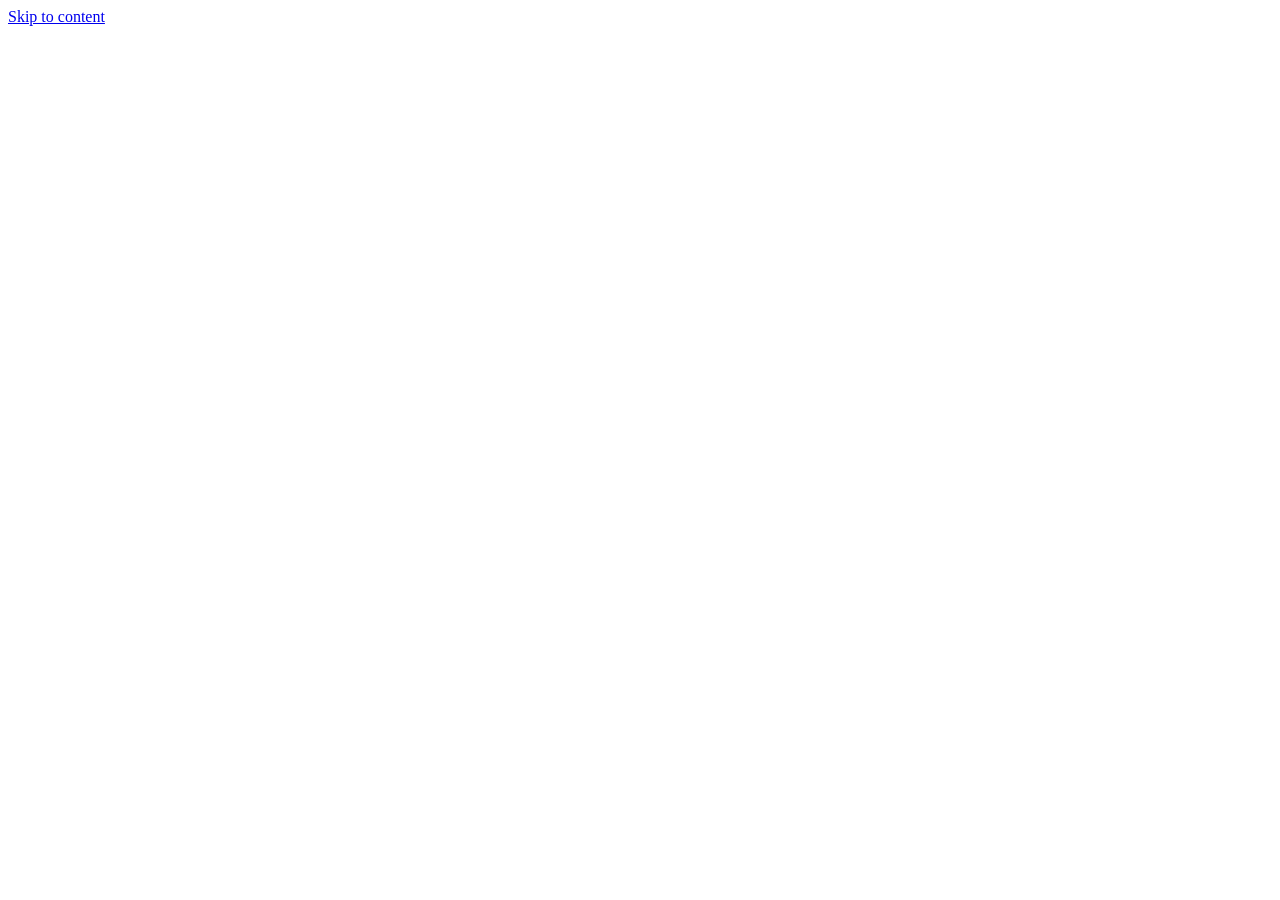
==== web/index.html @ b6e66d04 "WIP: implement Smart E-Mobility A/B/C MVP" ====
<!doctype html>
<html lang="en">
<head>
  <meta charset="utf-8">
  <meta name="viewport" content="width=device-width, initial-scale=1">
  <meta name="color-scheme" content="light">
  <meta name="description" content="Local Smart E-Mobility Hub A/B/C MVP for rentals, parking and charging.">
  <title>Smart E-Mobility Hub</title>
  <link rel="stylesheet" href="/styles.css">
  <script src="/app.js" defer></script>
</head>
<body>
  <a class="skip-link" href="#main">Skip to content</a>
  <div id="app"></div>
  <div id="notice" class="notice" role="status" aria-live="polite" hidden></div>
  <dialog id="detail-dialog"><div id="detail-content"></div><button id="close-dialog" class="secondary">Close</button></dialog>
</body>
</html>
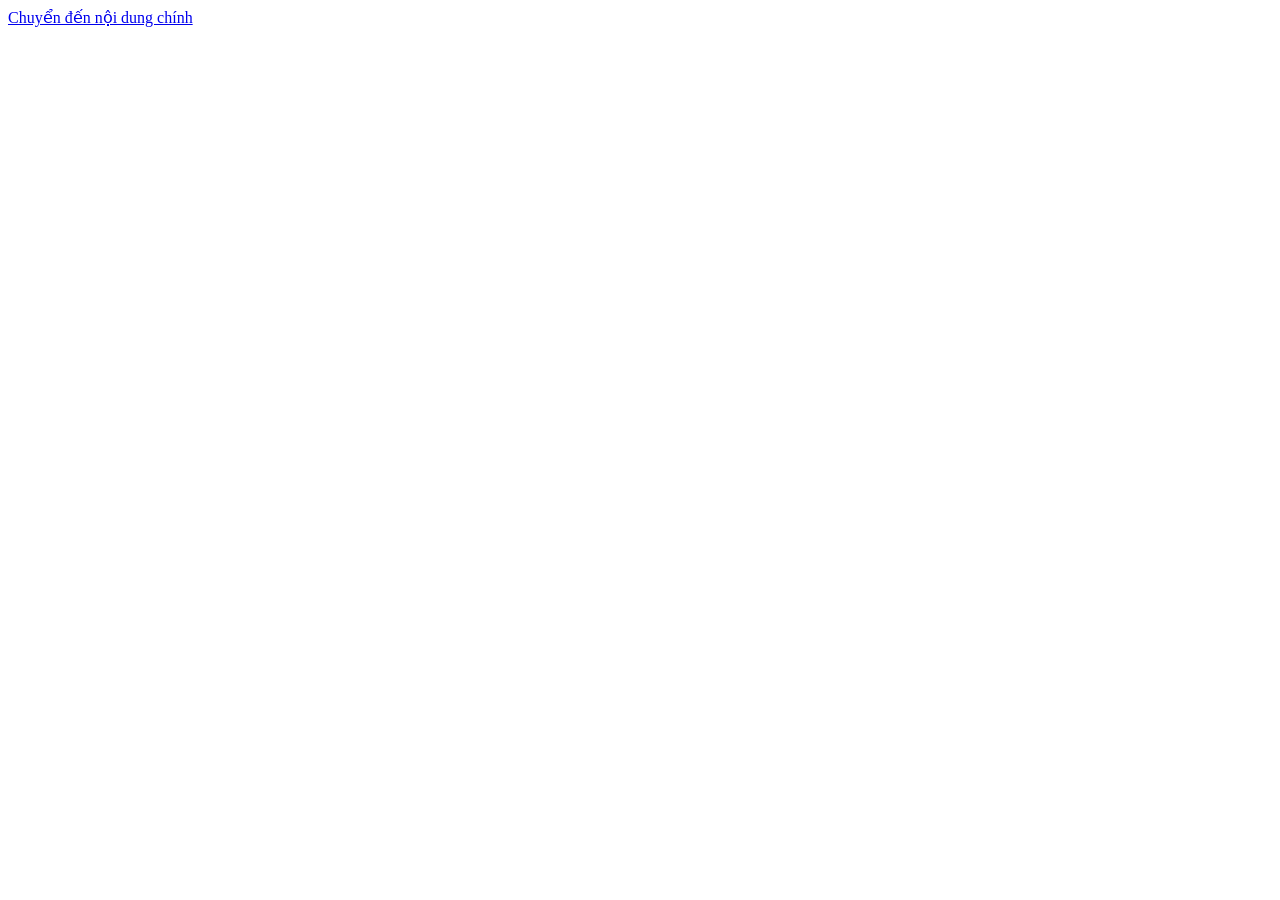
==== commit 79a43ab3: "feat(i18n): localize Vietnamese UI, improve code readability and update regression tests" ====
--- a/web/index.html
+++ b/web/index.html
@@ -1,18 +1,23 @@
 <!doctype html>
-<html lang="en">
+<html lang="vi">
 <head>
   <meta charset="utf-8">
   <meta name="viewport" content="width=device-width, initial-scale=1">
   <meta name="color-scheme" content="light">
-  <meta name="description" content="Local Smart E-Mobility Hub A/B/C MVP for rentals, parking and charging.">
+  <meta name="description" content="Hệ thống quản lý thuê xe điện, đặt chỗ đỗ, sạc điện và điều hành mạng lưới Mobility Hub.">
   <title>Smart E-Mobility Hub</title>
   <link rel="stylesheet" href="/styles.css">
+  <script src="/network.js" defer></script>
+  <script src="/parking-qr.js" defer></script>
+  <script src="/service-bookings.js" defer></script>
   <script src="/app.js" defer></script>
 </head>
 <body>
-  <a class="skip-link" href="#main">Skip to content</a>
+  <a class="skip-link" href="#main">Chuyển đến nội dung chính</a>
   <div id="app"></div>
   <div id="notice" class="notice" role="status" aria-live="polite" hidden></div>
-  <dialog id="detail-dialog"><div id="detail-content"></div><button id="close-dialog" class="secondary">Close</button></dialog>
+  <dialog id="detail-dialog"><div id="detail-content"></div><button id="close-dialog" class="secondary">Đóng</button></dialog>
+  <dialog id="parking-qr-dialog" aria-labelledby="parking-qr-title"><div id="parking-qr-content"></div><p id="parking-qr-feedback" class="spaced" role="alert" hidden></p><button id="close-parking-qr" class="secondary">Đóng</button></dialog>
+  <dialog id="service-qr-dialog" aria-labelledby="service-qr-title"><div id="service-qr-content"></div><p id="service-qr-feedback" class="spaced" role="alert" hidden></p><button id="close-service-qr" class="secondary">Đóng</button></dialog>
 </body>
 </html>
